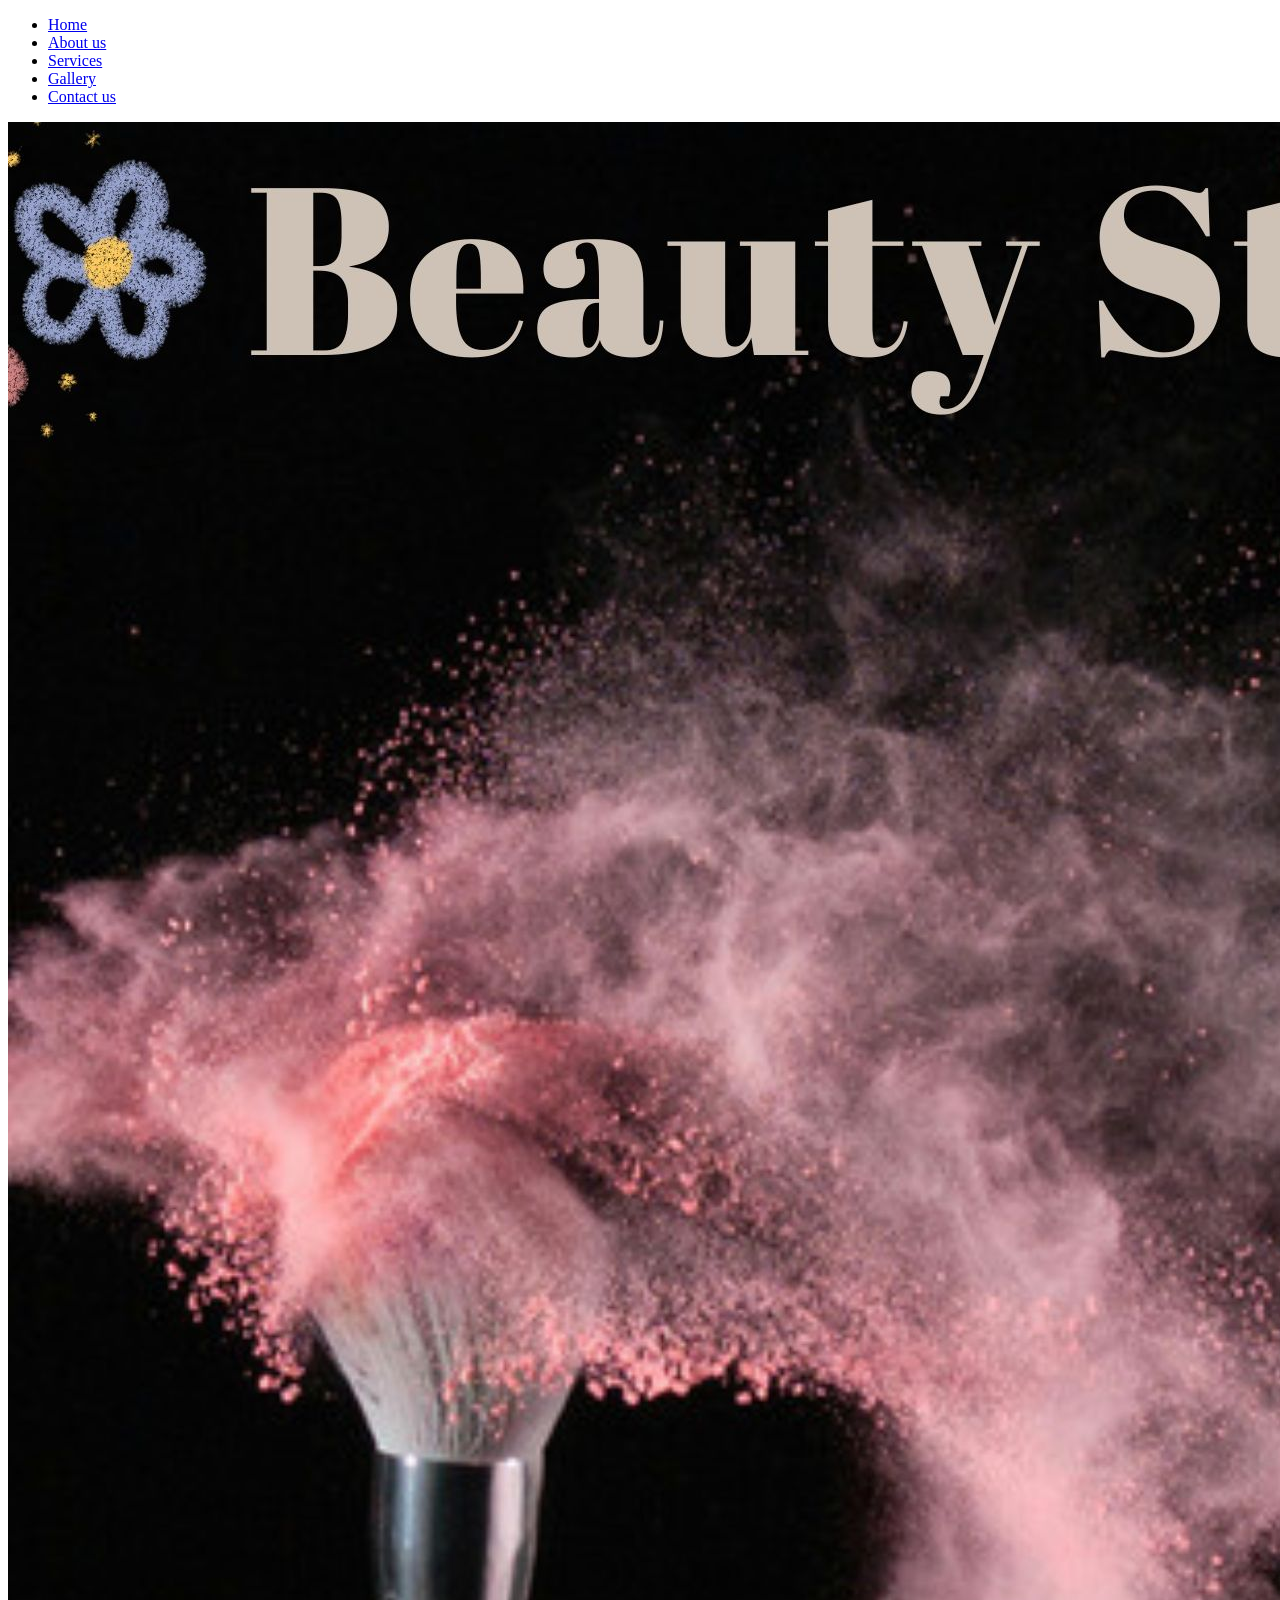
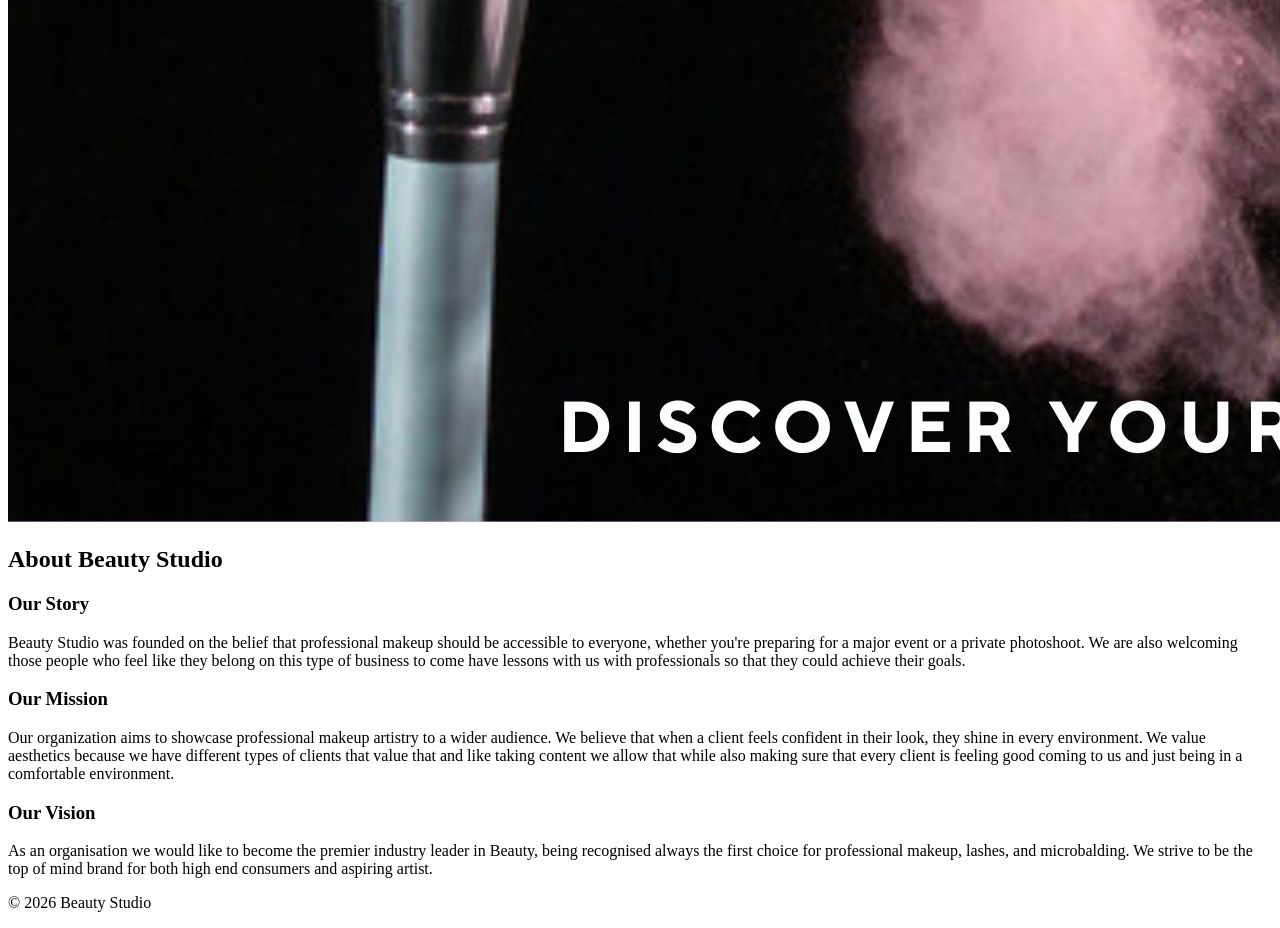
==== about.html @ 77313ed9 "Initial commit" ====
<!DOCTYPE html>
<html lang="en">
<head>
    <meta charset="UTF-8">
    <meta name="viewport" content="width=device-width, initial-scale=1.0">
    <title>Beauty Studio| About</title>
    <link href="myStyle.css" rel="stylesheet">
</head>
<body>
    <header>
        <nav>
            <ul>
                <li><a href="index.html">Home</a></li>
                <li><a href="about.html">About us</a></li>
                <li><a href="products_services.html">Services</a></li>
                <li><a href="gallery.html">Gallery</a></li>
                <li><a href="contact.html">Contact us</a></li>
            </ul>
        </nav>
    </header>
  <main>
    <section>
    <main>
    <img src="images/logo.jpg" class="about-image" alt="Beauty Studio Logo">
    
    <div class="about-content">
        <h2>About Beauty Studio</h2>
        <h3>Our Story</h3>
        <p>Beauty Studio was founded on the belief that professional makeup should be accessible to everyone, 
    whether you're preparing for a major event or a private photoshoot. We are also welcoming those 
    people who feel like they belong on this type of business to come have lessons with us with 
    professionals so that they could achieve their goals.</p>

        
        <h3>Our Mission</h3>
        <p>Our organization aims to showcase professional makeup artistry to a wider audience. We believe 
    that when a client feels confident in their look, they shine in every environment. We value 
    aesthetics because we have different types of clients that value that and like taking content 
    we allow that while also making sure that every client is feeling good coming to us and just 
    being in a comfortable environment.</p>
    
        
        <h3>Our Vision</h3>
        <p>As an organisation we would like to become the premier industry leader in Beauty, being recognised
    always the first choice for professional makeup, lashes, and microbalding. We strive to be the top of 
    mind brand for both high end consumers and aspiring artist.</p>
    </div>
</main>


    </section>
</main>  
<footer>
    <p>&copy; 2026 Beauty Studio</p>
</footer>
</body>
</html>
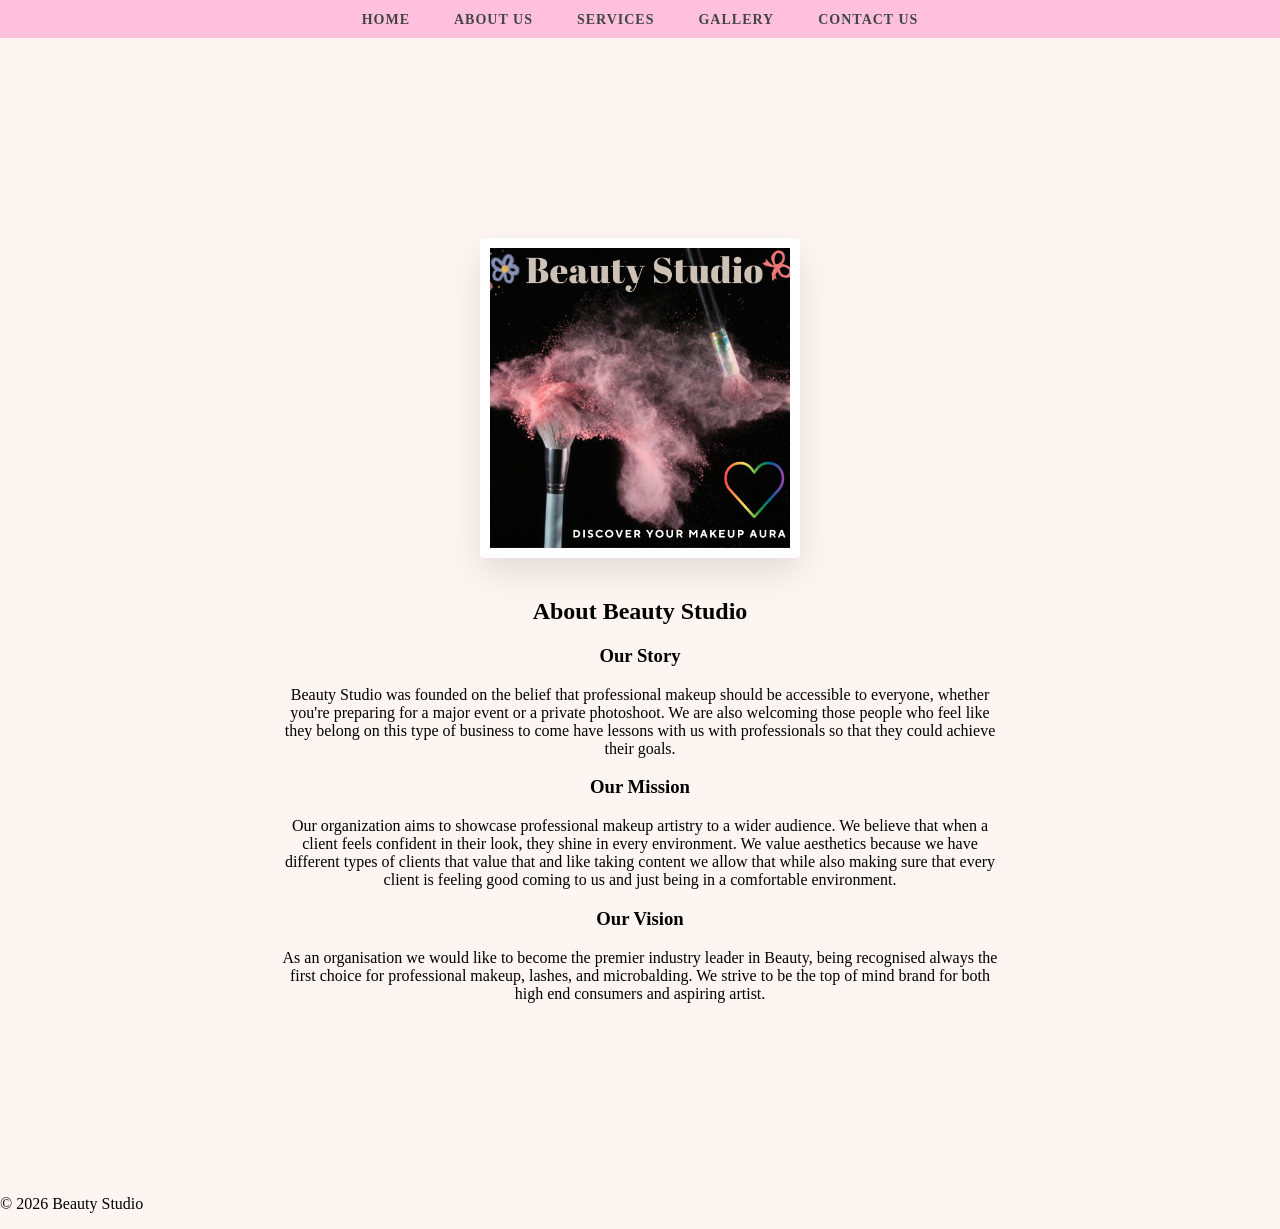
==== commit 7c7a6dc4: "fixed my css link" ====
--- a/about.html
+++ b/about.html
@@ -4,7 +4,7 @@
     <meta charset="UTF-8">
     <meta name="viewport" content="width=device-width, initial-scale=1.0">
     <title>Beauty Studio| About</title>
-    <link href="myStyle.css" rel="stylesheet">
+    <link href="mystyle.css" rel="stylesheet">
 </head>
 <body>
     <header>
--- a/mystyle.css
+++ b/mystyle.css
@@ -0,0 +1,203 @@
+body{
+    margin: 0;
+    padding: 0;
+    
+}
+
+
+ul {
+    list-style-type: none;
+    margin: 0;
+    padding: 0;
+    
+}
+
+nav {
+    background-color:rgb(255, 192, 221);
+    text-align: center; 
+    padding: 10px 0;
+}
+
+
+li {
+    display: inline-block; 
+    margin: 0 20px; 
+}
+
+
+li a {
+    text-decoration: none;
+    color: #444;
+    font-weight: bold;
+    text-transform: uppercase;
+    font-size: 14px;
+    letter-spacing: 1px;
+}
+
+.gallery-container {
+    column-count: 3;
+    column-gap: 10px; 
+    padding: 20px;
+    max-width: 1200px;
+    margin: 0 auto;
+}
+
+.gallery-container img {
+    width: 100%;
+    display: block;
+    margin-bottom: 10px;
+    border-radius: 5px;
+    box-shadow: 0 2px 5px rgba(0,0,0,0.1);
+    transition: transform 0.3s ease;
+}
+
+
+.gallery-container img:hover {
+    transform: scale(1.02);
+    z-index: 1;
+}
+
+
+@media (max-width: 800px) {
+    .gallery-container {
+        column-count: 2;
+    }
+}
+
+
+nav {
+    background: color #fdf5f2; 
+    text-align: center; 
+    padding: 10px 0;
+}
+
+ul {
+    list-style-type: none;
+    margin: 0;
+    padding: 0;
+}
+
+
+li {
+    display: inline-block; 
+    margin: 0 20px; 
+}
+
+
+li a {
+    text-decoration: none;
+    color: #444;
+    font-weight: bold;
+    text-transform: uppercase;
+    font-size: 14px;
+    letter-spacing: 1px;
+}
+/* Create the Split Screen */
+.hero-container {
+    display: flex;
+    align-items: center;
+    height: 80vh;
+    background-color: #fdf5f2;
+}
+
+
+.hero-text {
+    flex: 1;
+    padding: 60px;
+    text-align: left;
+}
+
+.hero-text h1 {
+    font-family: 'Playfair Display', serif;
+    font-size: 3.5rem;
+    color: #333;
+    margin-bottom: 20px;
+}
+
+
+.hero-image-box {
+    flex: 1;
+    height: 100%;
+    background-image: url('images/beauty.jpg');
+    background-size: cover;
+    background-position: center;
+}
+
+
+.glam-button {
+    display: inline-block;
+    padding: 15px 35px;
+    background-color: #d7a49a;
+    color: white;
+    text-decoration: none;
+    letter-spacing: 2px;
+    font-weight: bold;
+    border-radius: 5px;
+}
+
+main {
+    padding: 80px 20px;
+    text-align: center;
+    max-width: 800px;
+    margin: 0 auto;
+}
+
+
+h1 {
+    font-family: 'Playfair Display', serif; 
+    font-size: 3.5rem;
+    color: #d7a49a; 
+    margin-bottom: 20px;
+}
+
+
+body {
+    background-color: #fdf5f2;
+    margin: 0;
+}
+
+
+.about-image {
+    display: block;
+    margin: 40px auto;
+    width: 300px;
+    border: 10px solid white;
+    box-shadow: 0 15px 35px rgba(0,0,0,0.1);
+    border-radius: 4px;
+}
+
+
+.about-content {
+    max-width: 800px;
+    margin: 0 auto;
+    padding: 0 20px;
+    text-align: center;
+}
+
+/* Centering the entire services section */
+.services-container {
+    max-width: 900px;
+    margin: 0 auto;
+    padding: 40px 20px;
+    text-align: center;
+}
+
+
+.price-table {
+    width: 100%;
+    max-width: 600px;
+    margin: 30px auto;
+    border-collapse: collapse;
+    background-color: #fff;
+    box-shadow: 0 5px 15px rgba(0,0,0,0.05);
+}
+
+.price-table th, .price-table td {
+    padding: 15px;
+    border: 1px solid #eee;
+}
+
+.price-table th {
+    background-color: lavenderblush;
+    color: #444;
+}
